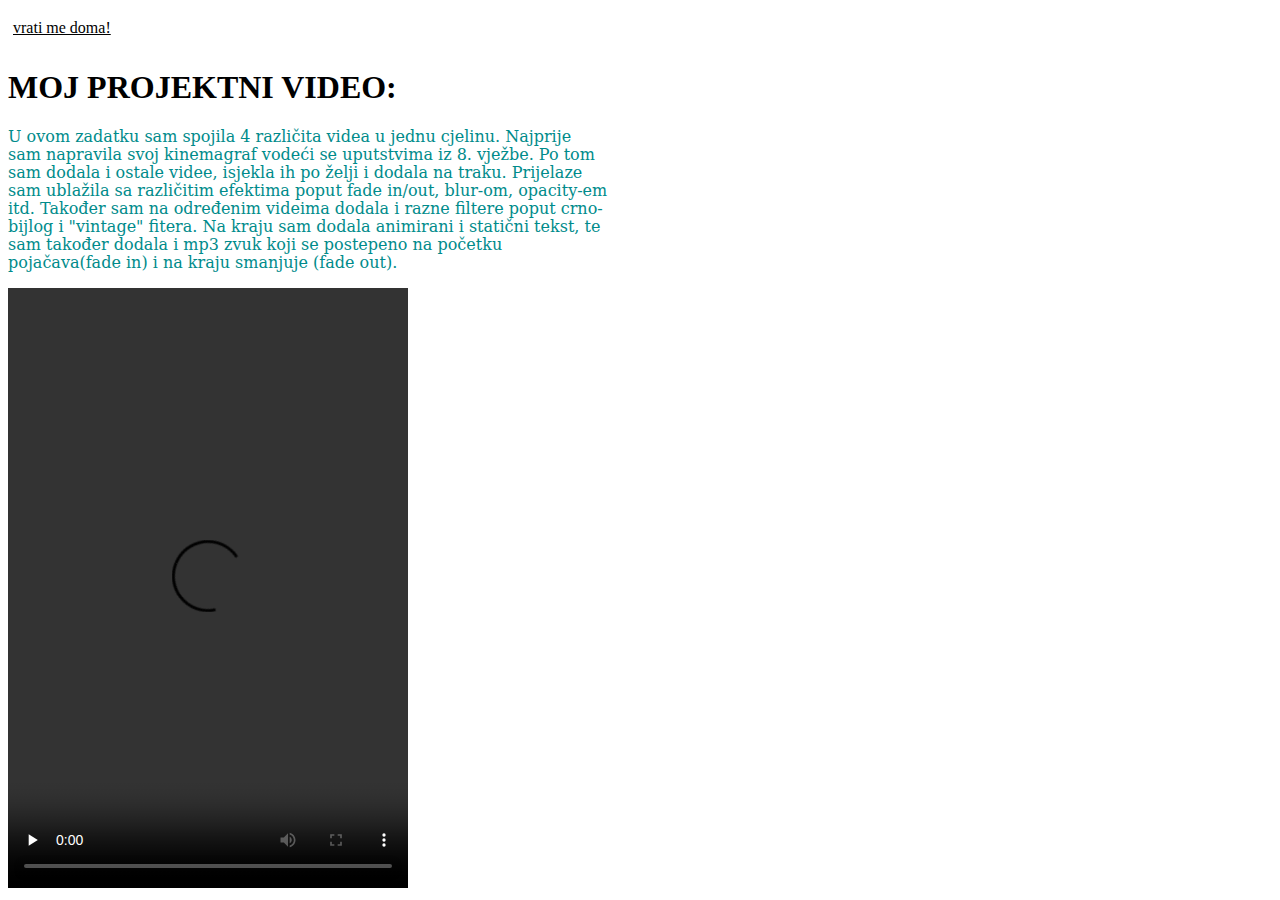
==== video.html @ 48d85e26 "Add files via upload" ====
<!doctype html>
<title>video.html</title>
<link rel="stylesheet" href="stil.css"/>
<a href="index.html">vrati me doma!</a>
<h1>MOJ PROJEKTNI VIDEO:</h1>
<p>U ovom zadatku sam spojila 4 različita videa u jednu cjelinu. Najprije sam napravila svoj kinemagraf vodeći se uputstvima iz 8. vježbe. Po tom sam dodala i ostale videe, isjekla ih po želji i dodala na traku.
 Prijelaze sam ublažila sa različitim efektima poput fade in/out, blur-om, opacity-em itd. Također sam na određenim videima dodala i razne filtere poput crno-bijlog i "vintage" fitera. Na kraju sam dodala 
 animirani i statični tekst, te sam također dodala i mp3 zvuk koji se postepeno na početku pojačava(fade in) i na kraju smanjuje (fade out). </p>
<video src="projektnivideo.mp4" preload="none" controls="controls" width="400" height="600"></video><br>
---- stil.css ----
@charset "utf-8";
 /* CSS Document */
 p {
     color: darkcyan;
	 font-family: Constantia, "Lucida Bright", "DejaVu Serif", Georgia, "serif";
	 font-size: 16px;
	 line-height: 18px;
	 width: 600px;
	 background-color: rgba(255, 255, 255, 0.5)
	 padding: 30px;
 }
 .paragraf_2 {color:darkcyan; background-color: rgba(255, 255, 255, 0.5)
              padding: 30px;  } 
 
 }
h1, h2 {
	 font-family: Gotham, "Helvetica Neue", Helvetica, Arial, "sans-serif";
	 color:cadetblue;
 }
 
 span {color: rgb(255, 0, 255);}
 body {
	  background-image: url("slike/pozadina.jpg");
 }
a:link {
	color: black;
	background-color: light pink;
	padding: 5px;
	line-height: 40px;
	border:1px solid #;
}
a:hover{
	background-color: darkgrey;
}
img{
	height: 300px;
}
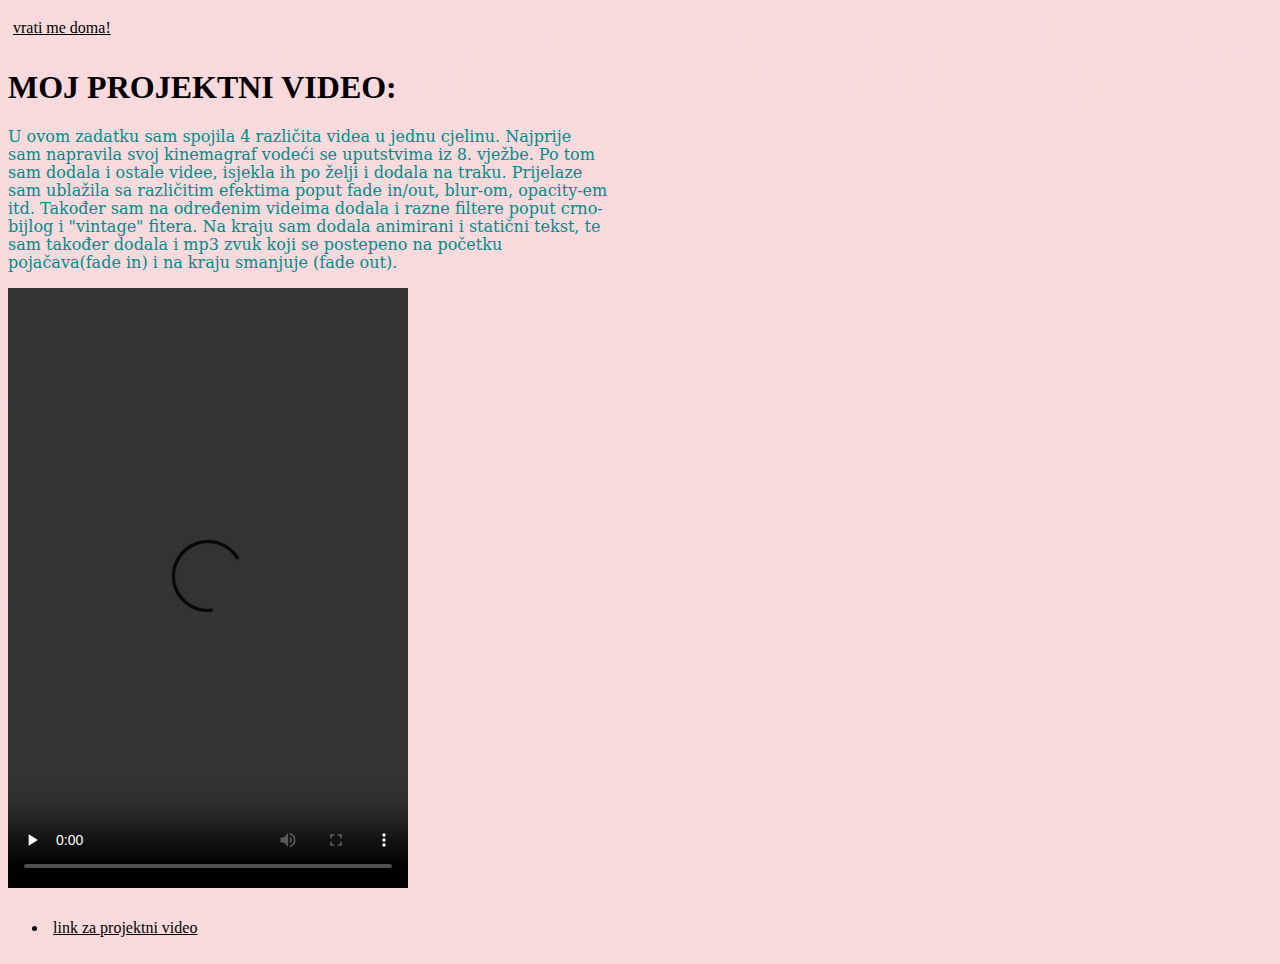
==== commit 401c25a8: "Update video.html" ====
--- a/video.html
+++ b/video.html
@@ -7,3 +7,7 @@
  Prijelaze sam ublažila sa različitim efektima poput fade in/out, blur-om, opacity-em itd. Također sam na određenim videima dodala i razne filtere poput crno-bijlog i "vintage" fitera. Na kraju sam dodala 
  animirani i statični tekst, te sam također dodala i mp3 zvuk koji se postepeno na početku pojačava(fade in) i na kraju smanjuje (fade out). </p>
 <video src="projektnivideo.mp4" preload="none" controls="controls" width="400" height="600"></video><br>
+<ul>
+<li><a href="https://youtube.com/shorts/MZQUsWvX9VA">link za projektni video</a></li>
+
+</ul>
